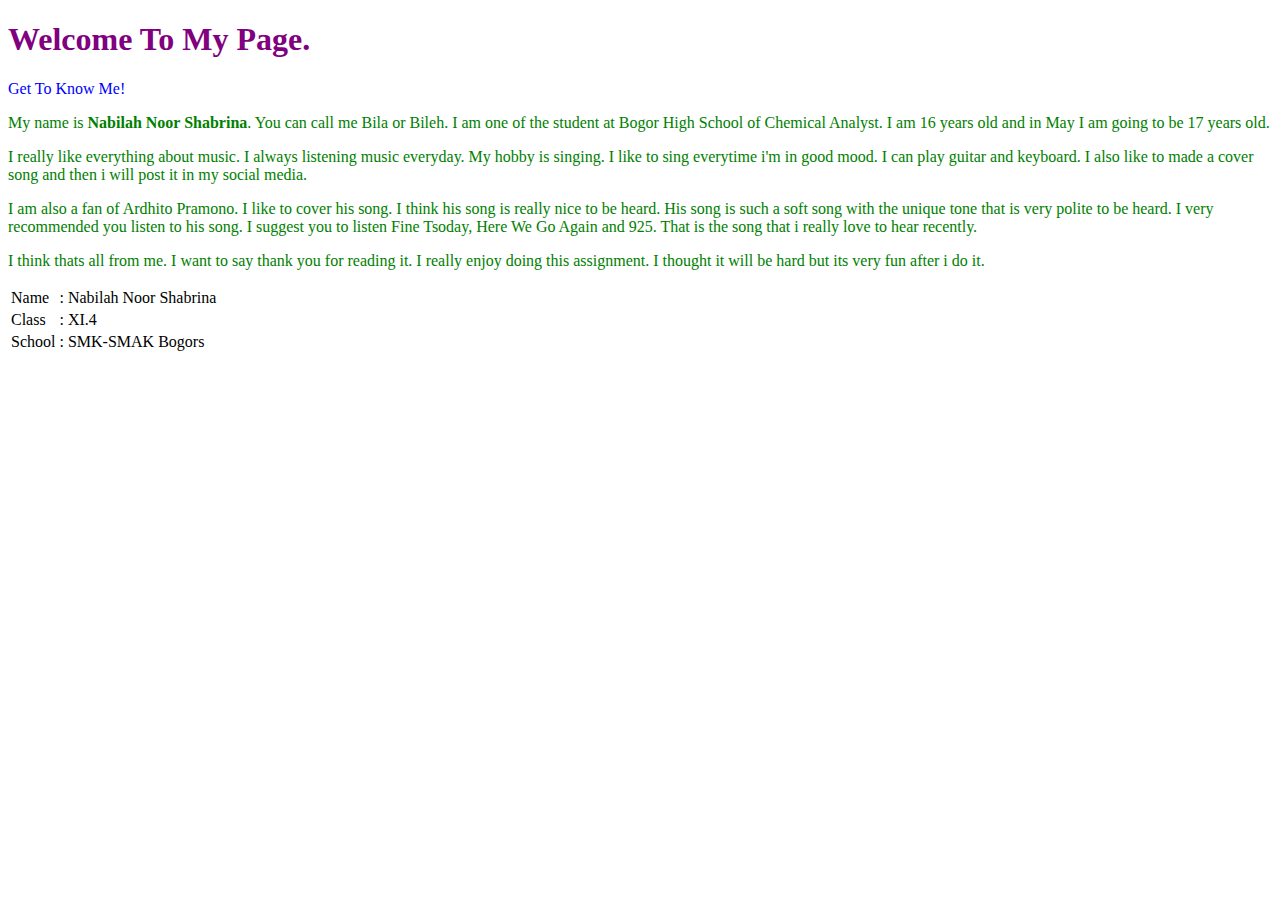
==== index.html @ cc7c7108 "Add files via upload" ====
<!DOCTYPE html>
<!-- saved from url=(0076)file:///C:/Users/ASUS/Documents/Nabilah%20Noor%20Shabrina_XI.4_HTML&CSS.html -->
<html><head><meta http-equiv="Content-Type" content="text/html; charset=windows-1252">
	<title>Nabilah Noor Shabrina</title>
</head>
<body>
<h1><span style="color: purple">Welcome To My Page.</span></h1>
<p><span style="color: blue">Get To Know Me!</span></p>
<p><span style="color: green">My name is <strong>Nabilah Noor Shabrina</strong>. You can call me Bila or Bileh. I am one of the student at Bogor High School of Chemical Analyst. I am 16 years old and in May I am going to be 17 years old.
	</span></p><p><span>
		</span></p><p><span style="color: green">I really like everything about music. I always listening music everyday. My hobby is singing. I like to sing everytime i'm in good mood. I can play guitar and keyboard. I also like to made a cover song and then i will post it in my social media.
			</span></p><p><span style="color: green">I am also a fan of Ardhito Pramono. I like to cover his song. I think his song is really nice to be heard. His song is such a soft song with the unique tone that is very polite to be heard. I very recommended you listen to his song. I suggest you to listen Fine Tsoday, Here We Go Again and 925. That is the song that i really love to hear recently.
				</span></p><p><span style="color: green">I think thats all from me. I want to say thank you for reading it. I really enjoy doing this assignment. I thought it will be hard but its very fun after i do it.
					</span></p><p><span>
		</span></p><table>
			<tbody><tr>
				<td>Name</td>
				<td>:</td> 
				<td>Nabilah Noor Shabrina</td>
            </tr><tr>
            	<td>Class</td>
            	<td>:</td>
            	<td>XI.4</td>
            </tr><tr>
            	<td>School</td>
            	<td>:</td>
            	<td>SMK-SMAK Bogors</td>

</tr></tbody></table></body></html>
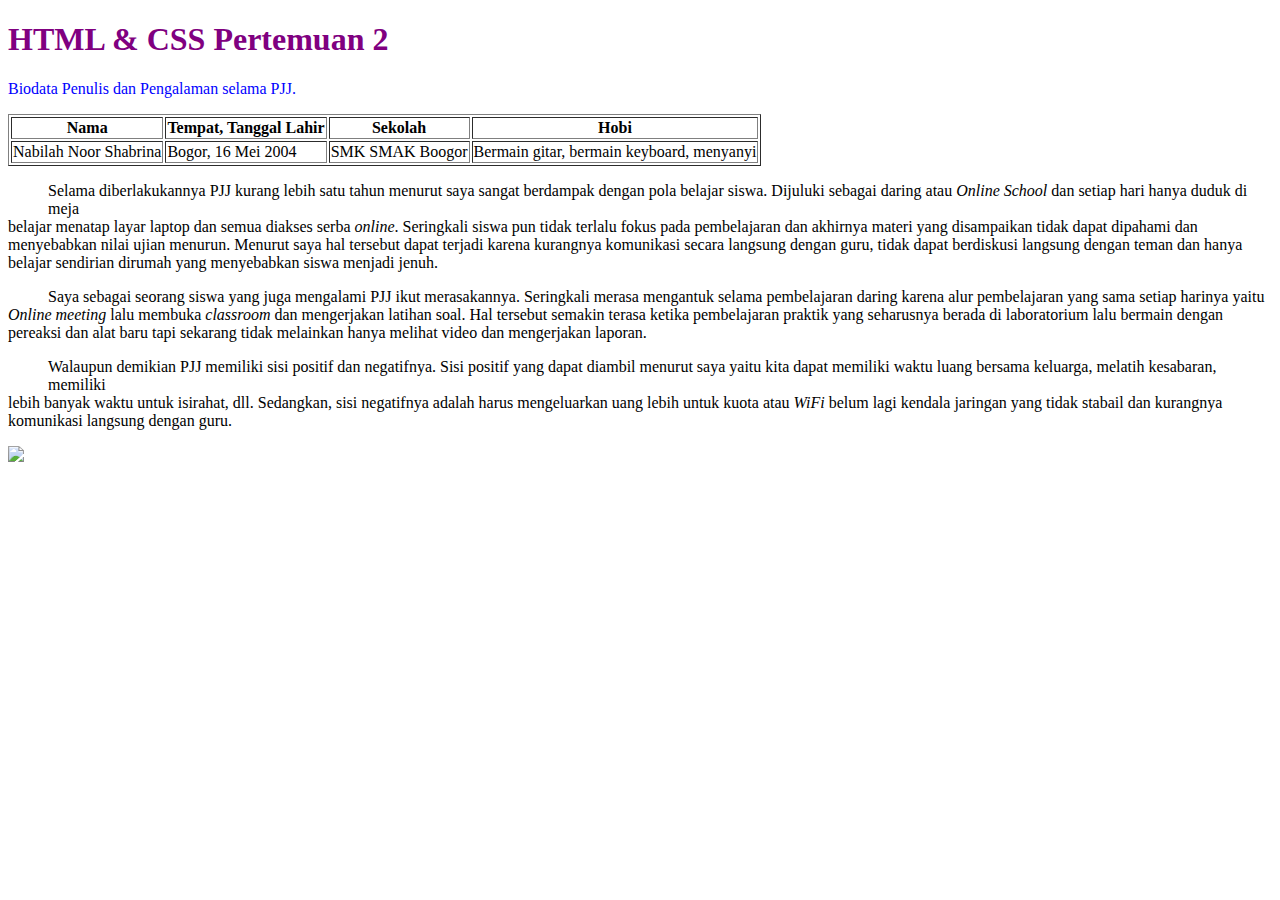
==== commit 3746c47d: "Add files via upload" ====
--- a/index.html
+++ b/index.html
@@ -1,29 +1,34 @@
-<!DOCTYPE html>
-<!-- saved from url=(0076)file:///C:/Users/ASUS/Documents/Nabilah%20Noor%20Shabrina_XI.4_HTML&CSS.html -->
-<html><head><meta http-equiv="Content-Type" content="text/html; charset=windows-1252">
-	<title>Nabilah Noor Shabrina</title>
-</head>
-<body>
-<h1><span style="color: purple">Welcome To My Page.</span></h1>
-<p><span style="color: blue">Get To Know Me!</span></p>
-<p><span style="color: green">My name is <strong>Nabilah Noor Shabrina</strong>. You can call me Bila or Bileh. I am one of the student at Bogor High School of Chemical Analyst. I am 16 years old and in May I am going to be 17 years old.
-	</span></p><p><span>
-		</span></p><p><span style="color: green">I really like everything about music. I always listening music everyday. My hobby is singing. I like to sing everytime i'm in good mood. I can play guitar and keyboard. I also like to made a cover song and then i will post it in my social media.
-			</span></p><p><span style="color: green">I am also a fan of Ardhito Pramono. I like to cover his song. I think his song is really nice to be heard. His song is such a soft song with the unique tone that is very polite to be heard. I very recommended you listen to his song. I suggest you to listen Fine Tsoday, Here We Go Again and 925. That is the song that i really love to hear recently.
-				</span></p><p><span style="color: green">I think thats all from me. I want to say thank you for reading it. I really enjoy doing this assignment. I thought it will be hard but its very fun after i do it.
-					</span></p><p><span>
-		</span></p><table>
-			<tbody><tr>
-				<td>Name</td>
-				<td>:</td> 
-				<td>Nabilah Noor Shabrina</td>
-            </tr><tr>
-            	<td>Class</td>
-            	<td>:</td>
-            	<td>XI.4</td>
-            </tr><tr>
-            	<td>School</td>
-            	<td>:</td>
-            	<td>SMK-SMAK Bogors</td>
-
-</tr></tbody></table></body></html>+<!DOCTYPE html>
+<html>
+<head>
+	<title>HTML & CSS Pertemuan 2</title>
+</head>
+<body>
+<h1><span style="color:purple">HTML & CSS Pertemuan 2</h1>
+<p><span style="color: blue">Biodata Penulis dan Pengalaman selama PJJ.</p>
+<table border="1">
+<tr>
+	<th>Nama</th>
+	<th>Tempat, Tanggal Lahir</th>
+	<th>Sekolah</th>
+	<th>Hobi</th>
+</tr>
+<tr>
+	<td>Nabilah Noor Shabrina</td>
+	<td>Bogor, 16 Mei 2004</td>
+	<td>SMK SMAK Boogor</td>
+	<td>Bermain gitar, bermain keyboard, menyanyi</td>
+</tr>
+</table>
+<p><tr>
+	<p><dd>Selama diberlakukannya PJJ kurang lebih satu tahun menurut saya sangat berdampak dengan pola belajar siswa. Dijuluki sebagai daring atau <i>Online School</i> dan setiap hari hanya duduk di meja </dd> belajar menatap layar laptop dan semua diakses serba <i>online</i>. Seringkali siswa pun tidak terlalu fokus pada pembelajaran dan akhirnya materi yang disampaikan tidak dapat dipahami dan menyebabkan nilai ujian menurun. Menurut saya hal tersebut dapat terjadi karena kurangnya komunikasi secara langsung dengan guru, tidak dapat berdiskusi langsung dengan teman dan hanya belajar sendirian dirumah yang menyebabkan siswa menjadi jenuh.
+</p>
+<p><tr>
+	<p><dd>Saya sebagai seorang siswa yang juga mengalami PJJ ikut merasakannya. Seringkali merasa mengantuk selama pembelajaran daring karena alur pembelajaran yang sama setiap harinya yaitu </dd><i>Online meeting</i> lalu membuka <i>classroom</i> dan mengerjakan latihan soal. Hal tersebut semakin terasa ketika pembelajaran praktik yang seharusnya berada di laboratorium lalu bermain dengan pereaksi dan alat baru tapi sekarang tidak melainkan hanya melihat video dan mengerjakan laporan.
+</p>
+<p><tr>
+	<p><dd> Walaupun demikian PJJ memiliki sisi positif dan negatifnya. Sisi positif yang dapat diambil menurut saya yaitu kita dapat memiliki waktu luang bersama keluarga, melatih kesabaran, memiliki </dd>lebih banyak waktu untuk isirahat, dll. Sedangkan, sisi negatifnya adalah harus mengeluarkan uang lebih untuk kuota atau <i>WiFi</i> belum lagi kendala jaringan yang tidak stabail dan kurangnya komunikasi langsung dengan guru.
+<tr>
+</p><img src="Nabilah.JPG" width="360"></center>
+</body>
+</html>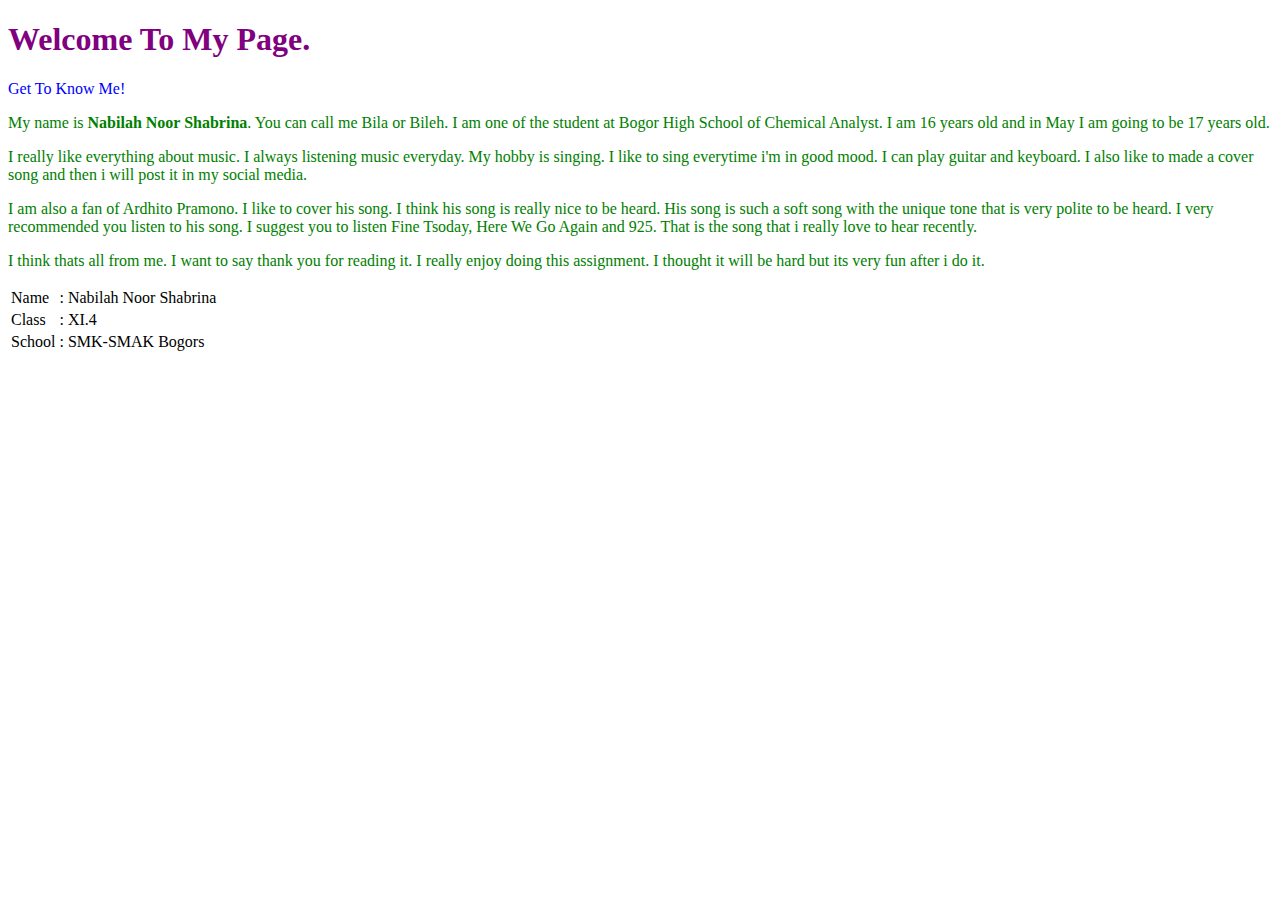
==== commit b256ed5e: "Add files via upload" ====
--- a/index.html
+++ b/index.html
@@ -1,34 +1,29 @@
-<!DOCTYPE html>
-<html>
-<head>
-	<title>HTML & CSS Pertemuan 2</title>
-</head>
-<body>
-<h1><span style="color:purple">HTML & CSS Pertemuan 2</h1>
-<p><span style="color: blue">Biodata Penulis dan Pengalaman selama PJJ.</p>
-<table border="1">
-<tr>
-	<th>Nama</th>
-	<th>Tempat, Tanggal Lahir</th>
-	<th>Sekolah</th>
-	<th>Hobi</th>
-</tr>
-<tr>
-	<td>Nabilah Noor Shabrina</td>
-	<td>Bogor, 16 Mei 2004</td>
-	<td>SMK SMAK Boogor</td>
-	<td>Bermain gitar, bermain keyboard, menyanyi</td>
-</tr>
-</table>
-<p><tr>
-	<p><dd>Selama diberlakukannya PJJ kurang lebih satu tahun menurut saya sangat berdampak dengan pola belajar siswa. Dijuluki sebagai daring atau <i>Online School</i> dan setiap hari hanya duduk di meja </dd> belajar menatap layar laptop dan semua diakses serba <i>online</i>. Seringkali siswa pun tidak terlalu fokus pada pembelajaran dan akhirnya materi yang disampaikan tidak dapat dipahami dan menyebabkan nilai ujian menurun. Menurut saya hal tersebut dapat terjadi karena kurangnya komunikasi secara langsung dengan guru, tidak dapat berdiskusi langsung dengan teman dan hanya belajar sendirian dirumah yang menyebabkan siswa menjadi jenuh.
-</p>
-<p><tr>
-	<p><dd>Saya sebagai seorang siswa yang juga mengalami PJJ ikut merasakannya. Seringkali merasa mengantuk selama pembelajaran daring karena alur pembelajaran yang sama setiap harinya yaitu </dd><i>Online meeting</i> lalu membuka <i>classroom</i> dan mengerjakan latihan soal. Hal tersebut semakin terasa ketika pembelajaran praktik yang seharusnya berada di laboratorium lalu bermain dengan pereaksi dan alat baru tapi sekarang tidak melainkan hanya melihat video dan mengerjakan laporan.
-</p>
-<p><tr>
-	<p><dd> Walaupun demikian PJJ memiliki sisi positif dan negatifnya. Sisi positif yang dapat diambil menurut saya yaitu kita dapat memiliki waktu luang bersama keluarga, melatih kesabaran, memiliki </dd>lebih banyak waktu untuk isirahat, dll. Sedangkan, sisi negatifnya adalah harus mengeluarkan uang lebih untuk kuota atau <i>WiFi</i> belum lagi kendala jaringan yang tidak stabail dan kurangnya komunikasi langsung dengan guru.
-<tr>
-</p><img src="Nabilah.JPG" width="360"></center>
-</body>
-</html>+<!DOCTYPE html>
+<!-- saved from url=(0076)file:///C:/Users/ASUS/Documents/Nabilah%20Noor%20Shabrina_XI.4_HTML&CSS.html -->
+<html><head><meta http-equiv="Content-Type" content="text/html; charset=windows-1252">
+	<title>Nabilah Noor Shabrina</title>
+</head>
+<body>
+<h1><span style="color: purple">Welcome To My Page.</span></h1>
+<p><span style="color: blue">Get To Know Me!</span></p>
+<p><span style="color: green">My name is <strong>Nabilah Noor Shabrina</strong>. You can call me Bila or Bileh. I am one of the student at Bogor High School of Chemical Analyst. I am 16 years old and in May I am going to be 17 years old.
+	</span></p><p><span>
+		</span></p><p><span style="color: green">I really like everything about music. I always listening music everyday. My hobby is singing. I like to sing everytime i'm in good mood. I can play guitar and keyboard. I also like to made a cover song and then i will post it in my social media.
+			</span></p><p><span style="color: green">I am also a fan of Ardhito Pramono. I like to cover his song. I think his song is really nice to be heard. His song is such a soft song with the unique tone that is very polite to be heard. I very recommended you listen to his song. I suggest you to listen Fine Tsoday, Here We Go Again and 925. That is the song that i really love to hear recently.
+				</span></p><p><span style="color: green">I think thats all from me. I want to say thank you for reading it. I really enjoy doing this assignment. I thought it will be hard but its very fun after i do it.
+					</span></p><p><span>
+		</span></p><table>
+			<tbody><tr>
+				<td>Name</td>
+				<td>:</td> 
+				<td>Nabilah Noor Shabrina</td>
+            </tr><tr>
+            	<td>Class</td>
+            	<td>:</td>
+            	<td>XI.4</td>
+            </tr><tr>
+            	<td>School</td>
+            	<td>:</td>
+            	<td>SMK-SMAK Bogors</td>
+
+</tr></tbody></table></body></html>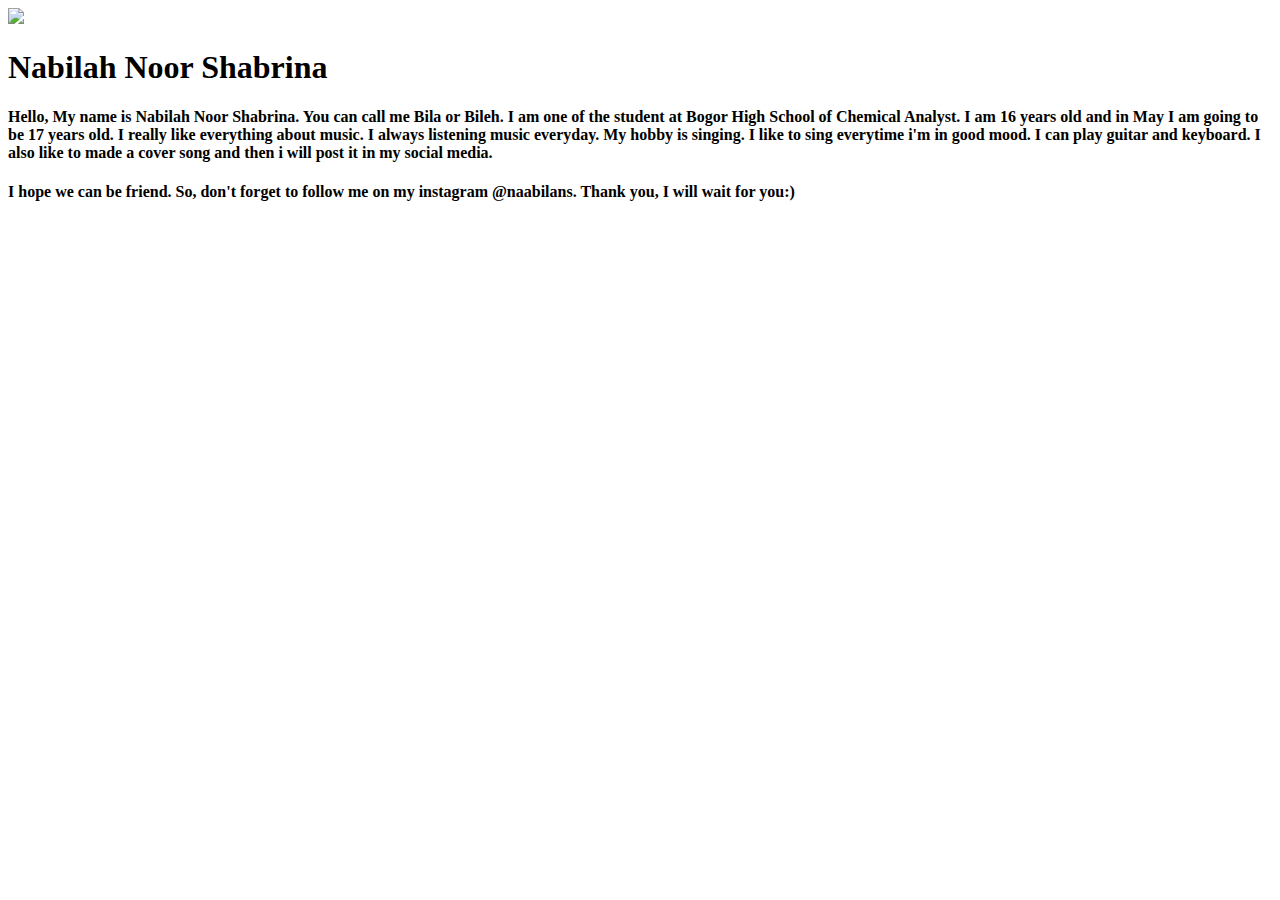
==== commit f25123a8: "Add files via upload" ====
--- a/index.html
+++ b/index.html
@@ -1,29 +1,15 @@
-<!DOCTYPE html>
-<!-- saved from url=(0076)file:///C:/Users/ASUS/Documents/Nabilah%20Noor%20Shabrina_XI.4_HTML&CSS.html -->
-<html><head><meta http-equiv="Content-Type" content="text/html; charset=windows-1252">
-	<title>Nabilah Noor Shabrina</title>
-</head>
-<body>
-<h1><span style="color: purple">Welcome To My Page.</span></h1>
-<p><span style="color: blue">Get To Know Me!</span></p>
-<p><span style="color: green">My name is <strong>Nabilah Noor Shabrina</strong>. You can call me Bila or Bileh. I am one of the student at Bogor High School of Chemical Analyst. I am 16 years old and in May I am going to be 17 years old.
-	</span></p><p><span>
-		</span></p><p><span style="color: green">I really like everything about music. I always listening music everyday. My hobby is singing. I like to sing everytime i'm in good mood. I can play guitar and keyboard. I also like to made a cover song and then i will post it in my social media.
-			</span></p><p><span style="color: green">I am also a fan of Ardhito Pramono. I like to cover his song. I think his song is really nice to be heard. His song is such a soft song with the unique tone that is very polite to be heard. I very recommended you listen to his song. I suggest you to listen Fine Tsoday, Here We Go Again and 925. That is the song that i really love to hear recently.
-				</span></p><p><span style="color: green">I think thats all from me. I want to say thank you for reading it. I really enjoy doing this assignment. I thought it will be hard but its very fun after i do it.
-					</span></p><p><span>
-		</span></p><table>
-			<tbody><tr>
-				<td>Name</td>
-				<td>:</td> 
-				<td>Nabilah Noor Shabrina</td>
-            </tr><tr>
-            	<td>Class</td>
-            	<td>:</td>
-            	<td>XI.4</td>
-            </tr><tr>
-            	<td>School</td>
-            	<td>:</td>
-            	<td>SMK-SMAK Bogors</td>
-
-</tr></tbody></table></body></html>+<!DOCTYPE html>
+<html>
+<head>
+	<title>HTML & CSS Pertemuan 4</title>
+	<link rel="stylesheet" type="text/css" href="style.css">
+</head>
+<body>
+<div class="box">
+	<img src="Nabilah.JPG" class="box-img" width="360"> 
+	<h1 class="box-h1">Nabilah Noor Shabrina</h1>
+	<h4>Hello, My name is Nabilah Noor Shabrina. You can call me Bila or Bileh. I am one of the student at Bogor High School of Chemical Analyst. I am 16 years old and in May I am going to be 17 years old. I really like everything about music. I always listening music everyday. My hobby is singing. I like to sing everytime i'm in good mood. I can play guitar and keyboard. I also like to made a cover song and then i will post it in my social media.</h4>
+	<h4>I hope we can be friend. So, don't forget to follow me on my instagram @naabilans. Thank you, I will wait for you:)</h4>
+</div>
+</body>
+</html>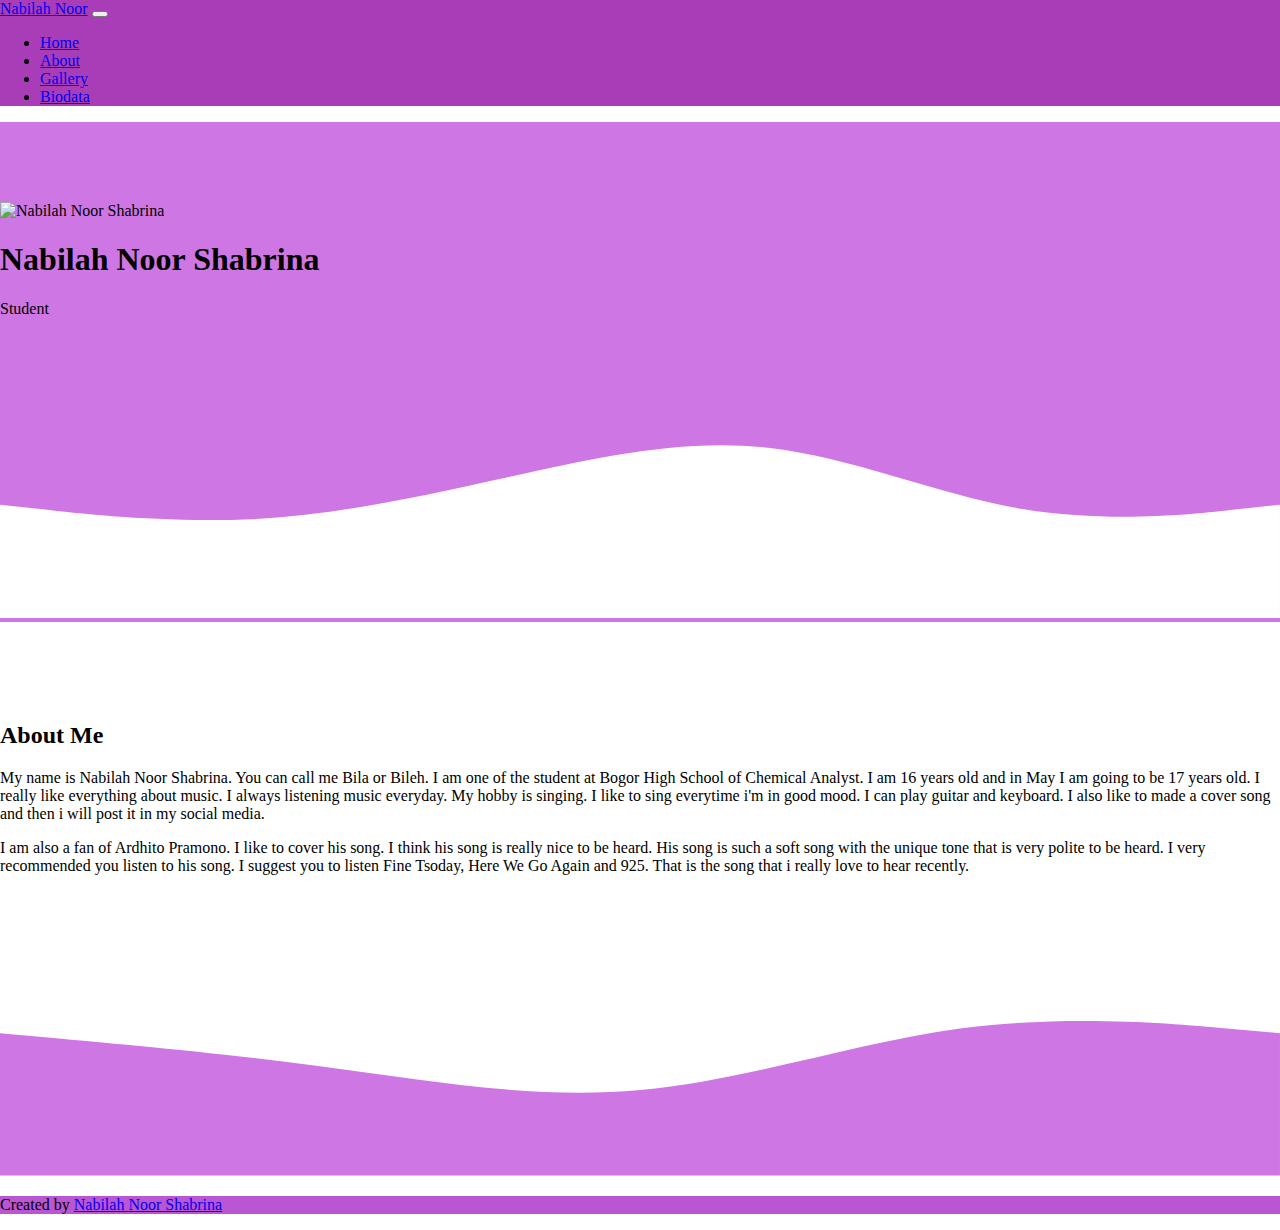
==== commit bff88087: "Add files via upload" ====
--- a/index.html
+++ b/index.html
@@ -1,15 +1,100 @@
 <!DOCTYPE html>
-<html>
-<head>
-	<title>HTML & CSS Pertemuan 4</title>
-	<link rel="stylesheet" type="text/css" href="style.css">
-</head>
-<body>
-<div class="box">
-	<img src="Nabilah.JPG" class="box-img" width="360"> 
-	<h1 class="box-h1">Nabilah Noor Shabrina</h1>
-	<h4>Hello, My name is Nabilah Noor Shabrina. You can call me Bila or Bileh. I am one of the student at Bogor High School of Chemical Analyst. I am 16 years old and in May I am going to be 17 years old. I really like everything about music. I always listening music everyday. My hobby is singing. I like to sing everytime i'm in good mood. I can play guitar and keyboard. I also like to made a cover song and then i will post it in my social media.</h4>
-	<h4>I hope we can be friend. So, don't forget to follow me on my instagram @naabilans. Thank you, I will wait for you:)</h4>
-</div>
-</body>
-</html>+<html lang="en">
+  <head>
+    <!-- Required meta tags -->
+    <meta charset="utf-8" />
+    <meta name="viewport" content="width=device-width, initial-scale=1" />
+
+    <!-- Bootstrap CSS -->
+    <link href="https://cdn.jsdelivr.net/npm/bootstrap@5.0.1/dist/css/bootstrap.min.css" rel="stylesheet" integrity="sha384-+0n0xVW2eSR5OomGNYDnhzAbDsOXxcvSN1TPprVMTNDbiYZCxYbOOl7+AMvyTG2x" crossorigin="anonymous" />
+
+    <!-- My CSS-->
+    <link rel="stylesheet" href="style.css" />
+
+    <title>My Page|Nabilah Nooor S</title>
+  </head>
+  <body id="home">
+    <!-- navbar -->
+    <nav class="navbar navbar-expand-lg navbar-dark shadow fixed-top" style="background-color: #a535b4f5">
+      <div class="container">
+        <a class="navbar-brand" href="#">Nabilah Noor</a>
+        <button class="navbar-toggler" type="button" data-bs-toggle="collapse" data-bs-target="#navbarNav" aria-controls="navbarNav" aria-expanded="false" aria-label="Toggle navigation">
+          <span class="navbar-toggler-icon"></span>
+        </button>
+        <div class="collapse navbar-collapse" id="navbarNav">
+          <ul class="navbar-nav ms-auto">
+            <li class="nav-item">
+              <a class="nav-link active" aria-current="page" href="#home">Home</a>
+            </li>
+            <li class="nav-item">
+              <a class="nav-link" href="#About">About</a>
+                <li class="nav-item">
+                <a class="nav-link js-scroll-trigger" aria-current="page"
+               href="galeri.html">Gallery</a>
+               <li class="nav-item">
+                <a class="nav-link js-scroll-trigger" aria-current="page"
+               href="biodata.html">Biodata</a>
+                </li>
+            </li>
+          </ul>
+        </div>
+      </div>
+    </nav>
+    <!-- akhir navbar -->
+
+    <!-- Jumbotron-->
+    <section class="jumbotron text-center">
+      <img src="img/Nabilah Noor.jpeg" alt="Nabilah Noor Shabrina" width="180" class="rounded-circle img-thumbnail" />
+      <h1 class="display-4 fs-2 text-dark fw-bold">Nabilah Noor Shabrina</h1>
+      <p class="lead">Student</p>
+      <svg xmlns="http://www.w3.org/2000/svg" viewBox="0 0 1440 320">
+        <path
+          fill="#ffffff"
+          fill-opacity="1"
+          d="M0,192L48,197.3C96,203,192,213,288,208C384,203,480,181,576,160C672,139,768,117,864,128C960,139,1056,181,1152,197.3C1248,213,1344,203,1392,197.3L1440,192L1440,320L1392,320C1344,320,1248,320,1152,320C1056,320,960,320,864,320C768,320,672,320,576,320C480,320,384,320,288,320C192,320,96,320,48,320L0,320Z"
+        ></path>
+      </svg>
+    </section>
+    <!-- akhir Jumbotron-->
+
+    <!-- About -->
+    <section id="About">
+      <div class="container">
+        <div class="row text-center mb-4">
+          <div class="col">
+            <h2>About Me</h2>
+          </div>
+        </div>
+        <div class="row justify-content-center fs-5 text-center">
+          <div class="col-4">
+            <p>
+              My name is Nabilah Noor Shabrina. You can call me Bila or Bileh. I am one of the student at Bogor High School of Chemical Analyst. I am 16 years old and in May I am going to be 17 years old. I really like everything about
+              music. I always listening music everyday. My hobby is singing. I like to sing everytime i'm in good mood. I can play guitar and keyboard. I also like to made a cover song and then i will post it in my social media.
+            </p>
+          </div>
+          <div class="col-4">
+            <p>
+              I am also a fan of Ardhito Pramono. I like to cover his song. I think his song is really nice to be heard. His song is such a soft song with the unique tone that is very polite to be heard. I very recommended you listen to his
+              song. I suggest you to listen Fine Tsoday, Here We Go Again and 925. That is the song that i really love to hear recently.
+            </p>
+          </div>
+        </div>
+      </div>
+      <svg xmlns="http://www.w3.org/2000/svg" viewBox="0 0 1440 320">
+        <path
+          fill="rgb(206, 118, 228)"
+          fill-opacity="1"
+          d="M0,160L60,165.3C120,171,240,181,360,197.3C480,213,600,235,720,224C840,213,960,171,1080,154.7C1200,139,1320,149,1380,154.7L1440,160L1440,320L1380,320C1320,320,1200,320,1080,320C960,320,840,320,720,320C600,320,480,320,360,320C240,320,120,320,60,320L0,320Z"
+        ></path>
+      </svg>
+    </section>
+    <!-- Akhir About -->
+
+    <!-- Footer -->
+    <footer style="background-color: mediumorchid" class="text-white text-center pb-5">
+      <p>Created by <a href="https://instagram.com/naabilans?utm_medium=copy_link" class="text-white fw-bold text-center">Nabilah Noor Shabrina</a></p>
+    </footer>
+    <!-- Akhir Footer -->
+    <script src="https://cdn.jsdelivr.net/npm/bootstrap@5.0.1/dist/js/bootstrap.bundle.min.js" integrity="sha384-gtEjrD/SeCtmISkJkNUaaKMoLD0//ElJ19smozuHV6z3Iehds+3Ulb9Bn9Plx0x4" crossorigin="anonymous"></script>
+  </body>
+</html>
--- a/style.css
+++ b/style.css
@@ -0,0 +1,37 @@
+.jumbotron {
+  padding-top: 5rem;
+  background-color: rgb(206, 118, 228);
+}
+#Gallery {
+  background-color: rgb(206, 118, 228);
+}
+section {
+  padding-top: 5rem;
+}
+@import url('https://fonts.googleapis.com/css2?family=Libre+Baskerville&display=swap');
+body {
+  margin: 0;
+  padding: 0;
+}
+
+.box {
+  width: 450px;
+  background: rgba(0, 0, 0, 0.4);
+  text-align: center;
+  padding: 40px;
+  margin: auto;
+  margin-top: 3%;
+  color: pink;
+  font-family: sans-serif;
+  border: 4px;
+}
+
+.box-img {
+  border-radius: 60%;
+  width: 400px;
+  height: 650px;
+}
+
+.box-h1 {
+  font-family: 'Lobster', cursive;
+}
